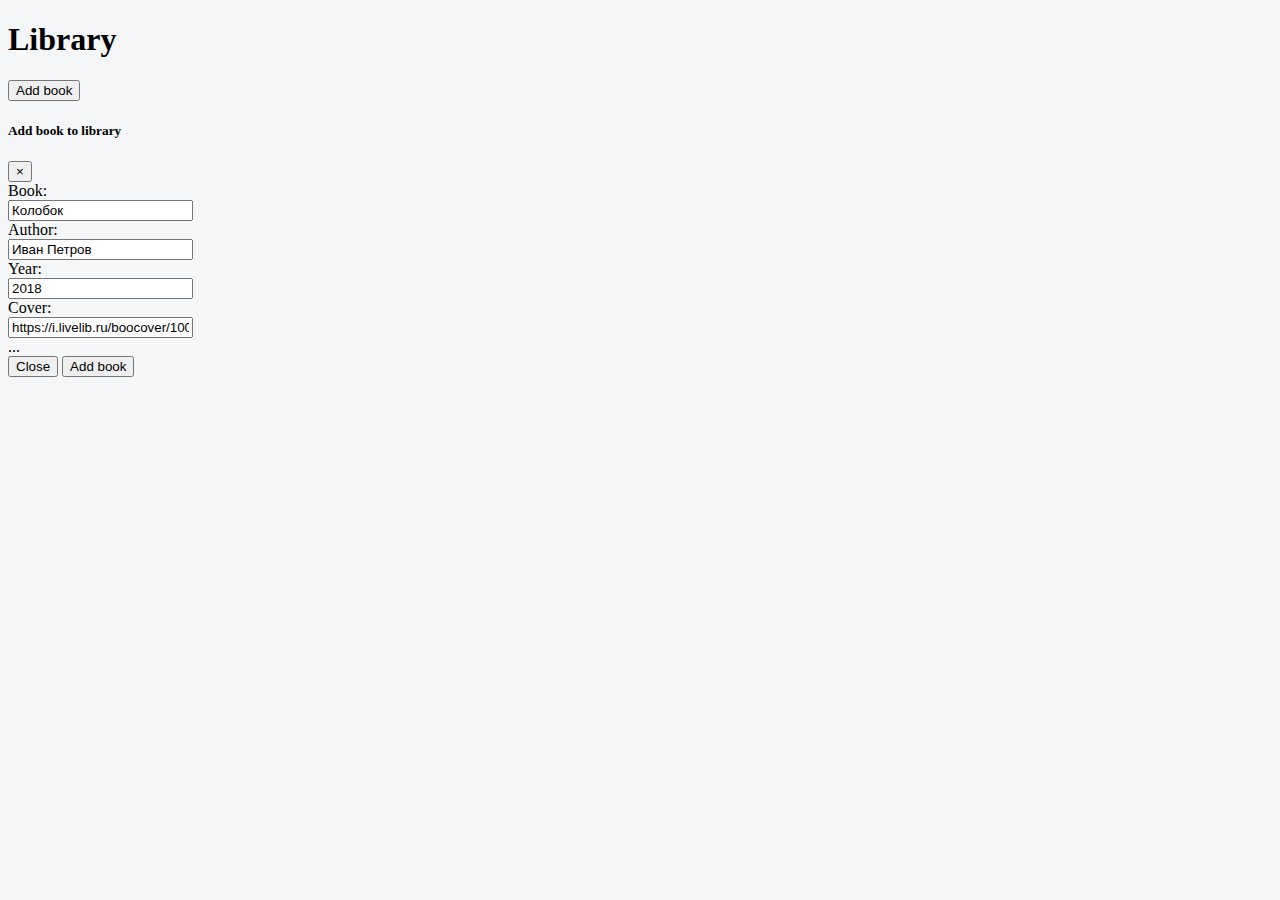
==== books-shelf/book.html @ 1c0695c2 "книжная полка" ====
<!doctype html>
<html lang="en">
  <head>
    <!-- Required meta tags -->
    <meta charset="utf-8">
    <meta name="viewport" content="width=device-width, initial-scale=1, shrink-to-fit=no">

    <!-- Bootstrap CSS -->
    <link rel="stylesheet" href="https://stackpath.bootstrapcdn.com/bootstrap/4.1.1/css/bootstrap.min.css" integrity="sha384-WskhaSGFgHYWDcbwN70/dfYBj47jz9qbsMId/iRN3ewGhXQFZCSftd1LZCfmhktB" crossorigin="anonymous">
    <link rel="stylesheet" href="book.css">

    <title></title>
  </head>
  <body>
    <div class="container">
      <div class="row">
        <h1 class="text-center col-lg-12">Library</h1>
        <div class="col-lg-12 text-right">
          <button class="book-add btn btn-primary" data-toggle="modal" data-target="#modal-add-book">Add book</button>
        </div>
        <div class="col-lg-12">
          <div class="row book-panel">
            
          </div>
        </div>
      </div>
    </div>

    <div class="modal fade" id="modal-add-book" tabindex="-1" role="dialog" aria-labelledby="exampleModalLabel" aria-hidden="true">
  <div class="modal-dialog" role="document">
    <div class="modal-content">
      <div class="modal-header">
        <h5 class="modal-title" id="exampleModalLabel">Add book to library</h5>
        <button type="button" class="close" data-dismiss="modal" aria-label="Close">
          <span aria-hidden="true">&times;</span>
        </button>
      </div>
      <div class="modal-body">
        <form>
          <div class="form-group row">
            <label for="book-name" class="col-sm-2 col-form-label">Book:</label>
            <div class="col-sm-10">
              <input type="text" class="form-control" name="book-name" id="book-name" value="Колобок">
            </div>
          </div>
          <div class="form-group row">
            <label for="book-author" class="col-sm-2 col-form-label">Author:</label>
            <div class="col-sm-10">
              <input type="text" class="form-control" name="book-author" id="book-author" value="Иван Петров">
            </div>
          </div>
          <div class="form-group row">
            <label for="book-year" class="col-sm-2 col-form-label">Year:</label>
            <div class="col-sm-10">
              <input type="text" class="form-control" name="book-year" id="book-year" value="2018">
            </div>
          </div>
          
          <div class="form-group row">
            <label for="book-cover" class="col-sm-2 col-form-label">Cover:</label>
            <div class="col-sm-10">
              <input type="text" class="form-control" name="book-cover" id="book-cover" value="https://i.livelib.ru/boocover/1000008975/o/ce3c/bez_avtora__Kolobok.jpeg">
            </div>
          </div>
        </form>...
      </div>
      <div class="modal-footer">
        <button type="button" class="btn btn-secondary" data-dismiss="modal">Close</button>
        <button type="button" class="btn btn-primary" id="modal-add-book-ok">Add book</button>
      </div>
    </div>
  </div>
</div>

    <!-- Optional JavaScript -->
    <!-- jQuery first, then Popper.js, then Bootstrap JS -->
    <script src="https://code.jquery.com/jquery-3.3.1.slim.min.js" integrity="sha384-q8i/X+965DzO0rT7abK41JStQIAqVgRVzpbzo5smXKp4YfRvH+8abtTE1Pi6jizo" crossorigin="anonymous"></script>
    <script src="https://cdnjs.cloudflare.com/ajax/libs/popper.js/1.14.3/umd/popper.min.js" integrity="sha384-ZMP7rVo3mIykV+2+9J3UJ46jBk0WLaUAdn689aCwoqbBJiSnjAK/l8WvCWPIPm49" crossorigin="anonymous"></script>
    <script src="https://stackpath.bootstrapcdn.com/bootstrap/4.1.1/js/bootstrap.min.js" integrity="sha384-smHYKdLADwkXOn1EmN1qk/HfnUcbVRZyYmZ4qpPea6sjB/pTJ0euyQp0Mk8ck+5T" crossorigin="anonymous"></script>
    <script src='book.js'></script>
  </body>
</html>
---- books-shelf/book.css ----
body {
	background: #f4f6f7;
}

.book {
	text-align: inherit;
}

.book-cover {
	height: 250px;
	width: 200px;
	background-size:cover;
	background-repeat: no-repeat;
	background-position: 50%; 
}
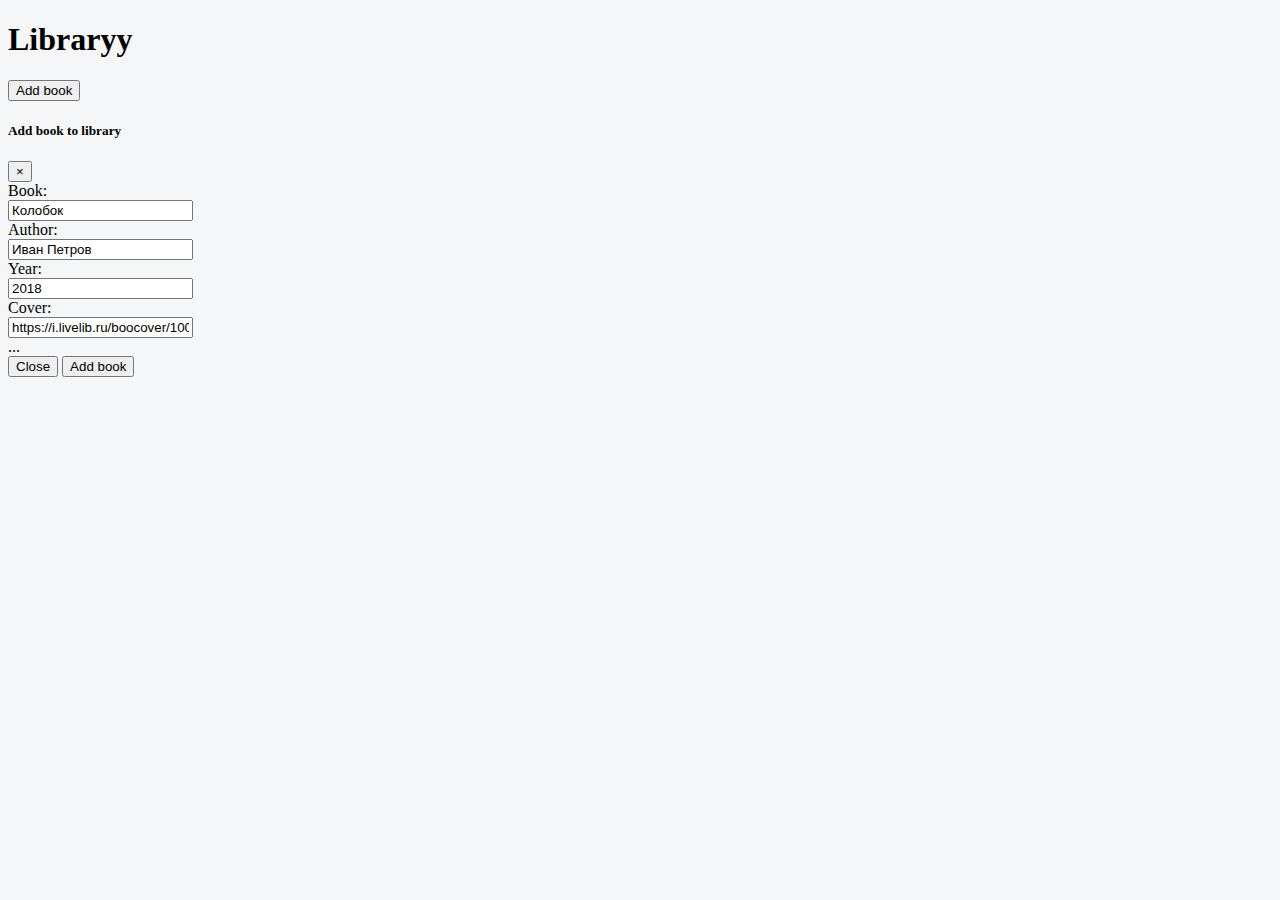
==== commit 2b6d5336: "delete" ====
--- a/books-shelf/book.html
+++ b/books-shelf/book.html
@@ -9,12 +9,12 @@
     <link rel="stylesheet" href="https://stackpath.bootstrapcdn.com/bootstrap/4.1.1/css/bootstrap.min.css" integrity="sha384-WskhaSGFgHYWDcbwN70/dfYBj47jz9qbsMId/iRN3ewGhXQFZCSftd1LZCfmhktB" crossorigin="anonymous">
     <link rel="stylesheet" href="book.css">
 
-    <title></title>
+    <title>Книжная полка</title>
   </head>
   <body>
     <div class="container">
       <div class="row">
-        <h1 class="text-center col-lg-12">Library</h1>
+        <h1 class="text-center col-lg-12">Libraryy</h1>
         <div class="col-lg-12 text-right">
           <button class="book-add btn btn-primary" data-toggle="modal" data-target="#modal-add-book">Add book</button>
         </div>
@@ -40,7 +40,7 @@
           <div class="form-group row">
             <label for="book-name" class="col-sm-2 col-form-label">Book:</label>
             <div class="col-sm-10">
-              <input type="text" class="form-control" name="book-name" id="book-name" value="Колобок">
+              <input type="text" class="form-control " name="book-name" id="book-name" value="Колобок">
             </div>
           </div>
           <div class="form-group row">
--- a/books-shelf/book.css
+++ b/books-shelf/book.css
@@ -4,6 +4,8 @@
 
 .book {
 	text-align: inherit;
+	display: inline-block;
+
 }
 
 .book-cover {
